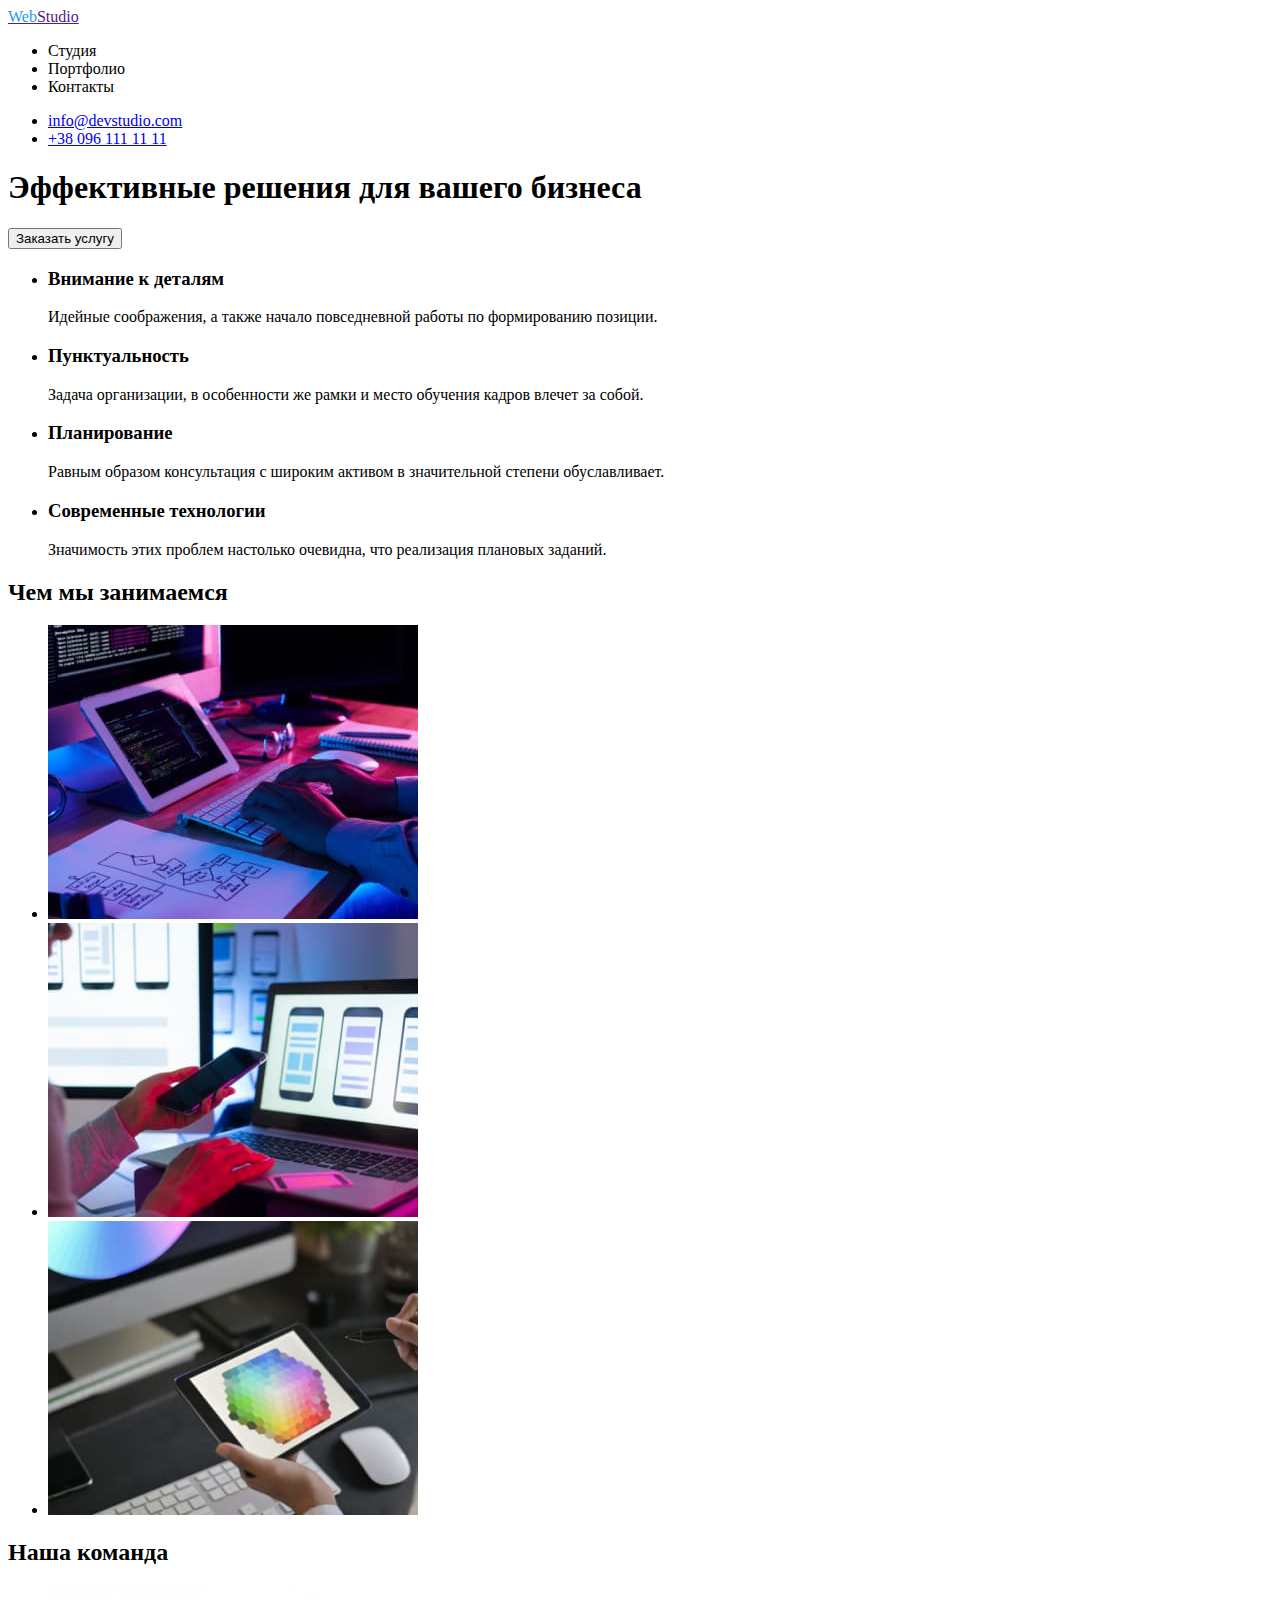
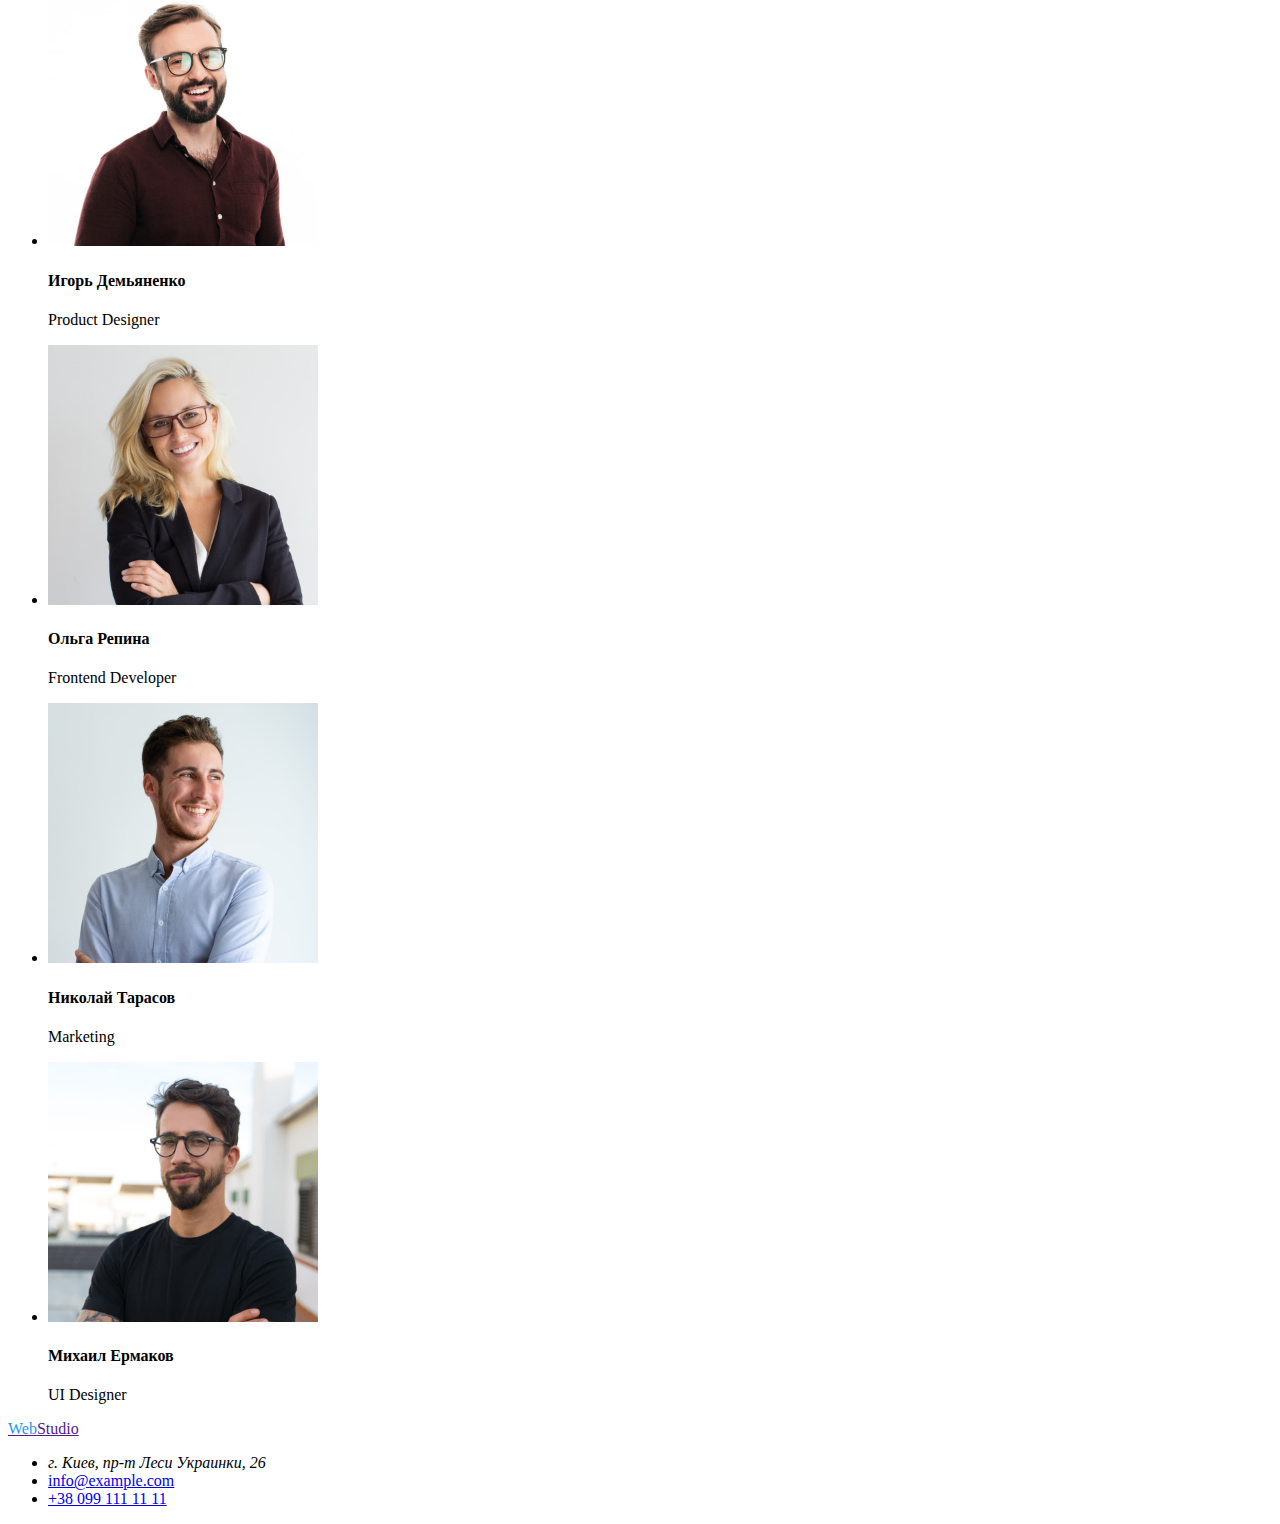
==== index.html @ 66c6bf49 "Summary" ====
<!DOCTYPE html>
<html lang="rus">
<head>
    <meta charset="UTF-8">
    <meta http-equiv="X-UA-Compatible" content="IE=edge">
    <meta name="viewport" content="width=device-width, initial-scale=1.0">
    <title>My homework #1</title>
    <style>
        .textcolor{color:#2196F3;}
    </style>
</head>
<body>
    <header>
        <nav>
            <a href=""><span class="textcolor">Web</span>Studio</a>
            <ul>
                <li><a href=""></a>Студия</li>
                <li><a href=""></a>Портфолио</li>
                <li><a href=""></a>Контакты</li>
            </ul>
        </nav>
            <ul>
                <li><a href="mailto:info@devstudio.com">info@devstudio.com</a></li>
                <li><a href="tel:+380961111111">+38 096 111 11 11</a></li>
            </ul>
    </header>
    <main>
        <section>
            <h1>Эффективные решения для вашего бизнеса</h1>
            <button type="button">Заказать услугу</button>
        </section>
        <!--Преимущества-->
        <section>
            <ul>
                <li>
                    <h3>Внимание к деталям</h3>
                    <p>Идейные соображения, а также начало повседневной работы по формированию позиции.</p>
                </li>
                <li>
                    <h3>Пунктуальность</h3>
                    <p>Задача организации, в особенности же рамки и место обучения кадров влечет за собой.</p>
                </li>
                <li>
                    <h3>Планирование</h3>
                    <p>Равным образом консультация с широким активом в значительной степени обуславливает.</p>
                </li>
                <li>
                    <h3>Современные технологии</h3>
                    <p>Значимость этих проблем настолько очевидна, что реализация плановых заданий.</p>
                </li>
            </ul>
        </section>
        <!--Примеры-->
        <section>
            <h2>Чем мы занимаемся</h2>
            <ul>
              <li>
                  <img src="./images/box1.jpg" alt="Создание" width="370">
              </li>
              <li>
                  <img src="./images/box2.jpg" alt="Анализ" width="370">
              </li>
              <li>
                  <img src="./images/box3.jpg" alt="Оформление" width="370">
              </li>
            </ul>
        </section>
        <!--Команда-->
        <section>
            <h2>Наша команда</h2>
            <ul>
              <li>
                <img src="./images/Игорь.jpg" alt="" width="270" />
                <h4>Игорь Демьяненко</h4>
                <p>Product Designer</p>
              </li>
              <li>
                <img src="./images/Репина.jpg" alt="" width="270" />
                <h4>Ольга Репина</h4>
                <p>Frontend Developer</p>
              </li>
              <li>
                <img src="./images/Тарасов.jpg" alt="" width="270" />
                <h4>Николай Тарасов</h4>
                <p>Marketing</p>
              </li>
              <li>
                <img src="./images/Ермаков.jpg" alt="" width="270" />
                <h4>Михаил Ермаков</h4>
                <p>UI Designer</p>
              </li>
            </ul>
          </section>
    </main>
    <footer>
        <a href=""><span class="textcolor">Web</span>Studio</a>
        <ul>
            <li><address>г. Киев, пр-т Леси Украинки, 26</address></li>
            <li><a href="mailto:info@example.com">info@example.com</a></li>
            <li><a href="tel:+380991111111">+38 099 111 11 11</a></li>
        </ul>
    </footer>
</body>
</html>
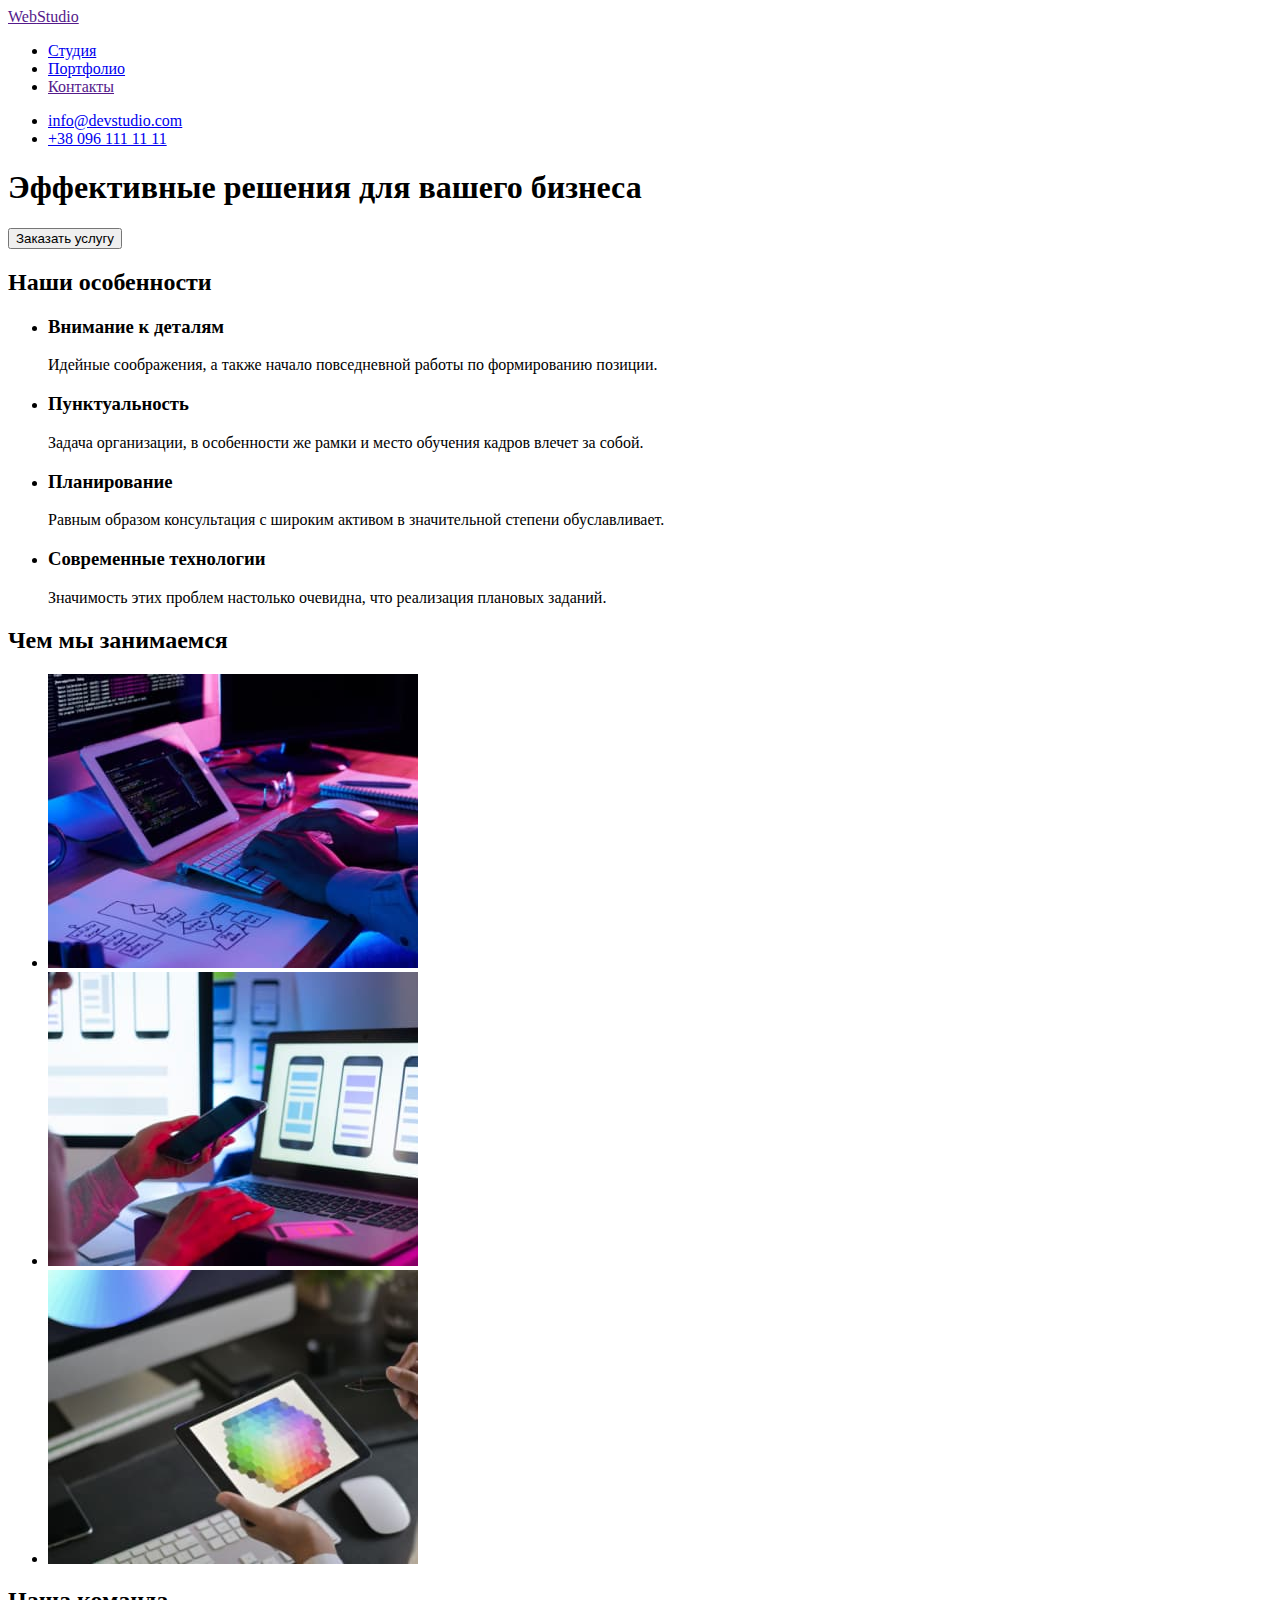
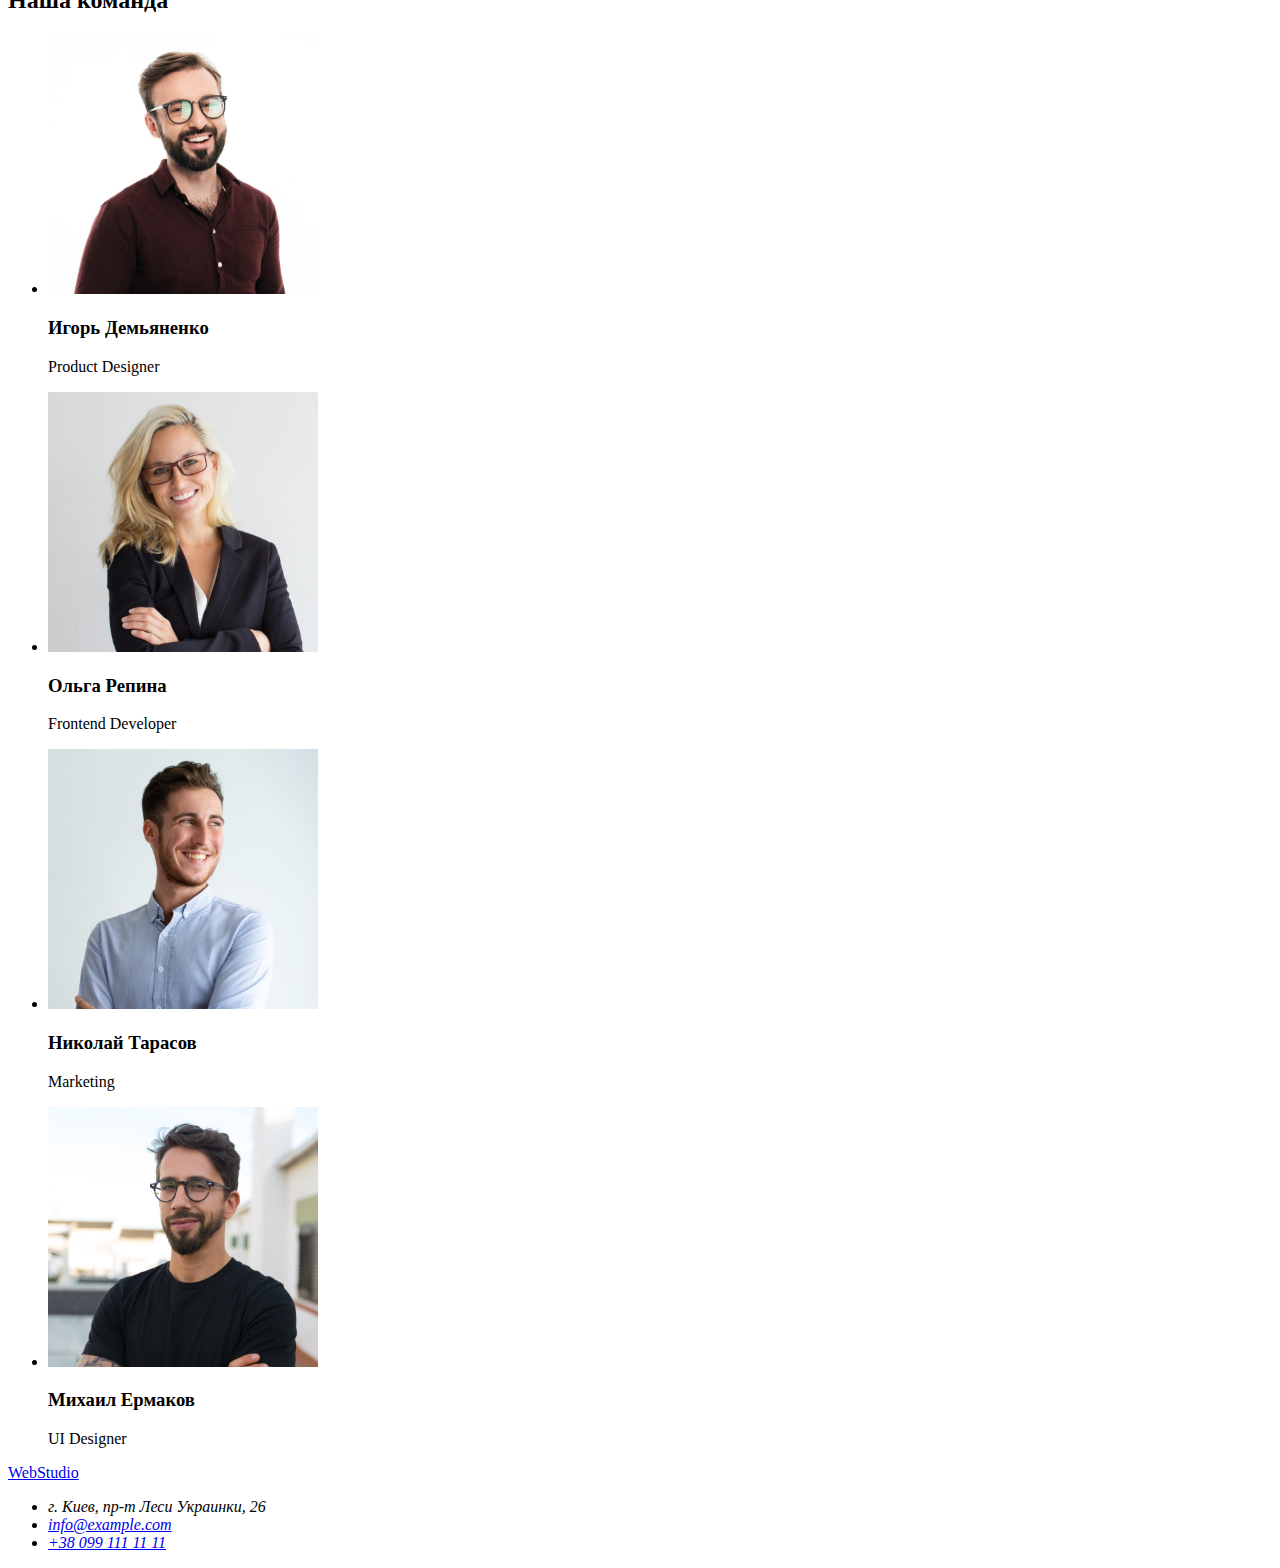
==== commit 4f72828c: "corective" ====
--- a/index.html
+++ b/index.html
@@ -1,104 +1,108 @@
 <!DOCTYPE html>
-<html lang="rus">
+<html lang="ru">
 <head>
     <meta charset="UTF-8">
     <meta http-equiv="X-UA-Compatible" content="IE=edge">
     <meta name="viewport" content="width=device-width, initial-scale=1.0">
     <title>My homework #1</title>
-    <style>
-        .textcolor{color:#2196F3;}
-    </style>
+    <link rel="preconnect" href="https://fonts.googleapis.com">
+    <link rel="preconnect" href="https://fonts.gstatic.com" crossorigin>
+    <link href="https://fonts.googleapis.com/css2?family=Raleway:wght@700&family=Roboto:wght@400;500;700;900&display=swap" rel="stylesheet">
+    <link rel="stylesheet" href="./css/style.css">
 </head>
-<body>
-    <header>
-        <nav>
-            <a href=""><span class="textcolor">Web</span>Studio</a>
-            <ul>
-                <li><a href=""></a>Студия</li>
-                <li><a href=""></a>Портфолио</li>
-                <li><a href=""></a>Контакты</li>
+<body class="all-list">
+    <header class="flex-head">
+        <nav class="menu-list">
+            <a lang="en" href="" class="logo"><span class="textcolor-logo">Web</span>Studio</a>
+            <ul class="menu">
+                <li><a href="./index.html" class="menu-click current">Студия</a></li>
+                <li><a href="./portfolio.html" class="menu-click">Портфолио</a></li>
+                <li><a href="" class="menu-click">Контакты</a></li>
             </ul>
         </nav>
-            <ul>
-                <li><a href="mailto:info@devstudio.com">info@devstudio.com</a></li>
-                <li><a href="tel:+380961111111">+38 096 111 11 11</a></li>
+            <ul class="contacts">
+                <li><a lang="en" href="mailto:info@devstudio.com" class="click">info@devstudio.com</a></li>
+                <li><a href="tel:+380961111111" class="click">+38 096 111 11 11</a></li>
             </ul>
     </header>
-    <main>
-        <section>
-            <h1>Эффективные решения для вашего бизнеса</h1>
-            <button type="button">Заказать услугу</button>
+    <main> 
+        <section class="order">
+            <h1 class="head">Эффективные решения для вашего бизнеса</h1>
+            <button class="button">Заказать услугу</button>
         </section>
         <!--Преимущества-->
-        <section>
-            <ul>
-                <li>
-                    <h3>Внимание к деталям</h3>
-                    <p>Идейные соображения, а также начало повседневной работы по формированию позиции.</p>
+        <section class="features">
+            <h2 class="features-head">Наши особенности</h2> 
+            <ul class="features-list">
+                <li class="features-block">
+                    <h3 class="title">Внимание к деталям</h3>
+                    <p class="example">Идейные соображения, а также начало повседневной работы по формированию позиции.</p>
                 </li>
-                <li>
-                    <h3>Пунктуальность</h3>
-                    <p>Задача организации, в особенности же рамки и место обучения кадров влечет за собой.</p>
+                <li class="features-block">
+                    <h3 class="title">Пунктуальность</h3>
+                    <p class="example">Задача организации, в особенности же рамки и место обучения кадров влечет за собой.</p>
                 </li>
-                <li>
-                    <h3>Планирование</h3>
-                    <p>Равным образом консультация с широким активом в значительной степени обуславливает.</p>
+                <li class="features-block">
+                    <h3 class="title">Планирование</h3>
+                    <p class="example">Равным образом консультация с широким активом в значительной степени обуславливает.</p>
                 </li>
-                <li>
-                    <h3>Современные технологии</h3>
-                    <p>Значимость этих проблем настолько очевидна, что реализация плановых заданий.</p>
+                <li class="features-block">
+                    <h3 class="title">Современные технологии</h3>
+                    <p class="example">Значимость этих проблем настолько очевидна, что реализация плановых заданий.</p>
                 </li>
             </ul>
         </section>
         <!--Примеры-->
-        <section>
-            <h2>Чем мы занимаемся</h2>
-            <ul>
-              <li>
-                  <img src="./images/box1.jpg" alt="Создание" width="370">
+        <section class="example-work">
+            <h2 class="work-list">Чем мы занимаемся</h2>
+            <ul class="image-box">
+              <li class="images">
+                  <img src="./images/box1.jpg" alt="Разработка программного обеспечения" width="370">
               </li>
-              <li>
-                  <img src="./images/box2.jpg" alt="Анализ" width="370">
+              <li class="images">
+                  <img src="./images/box2.jpg" alt="Тестирование мобильного приложения" width="370">
               </li>
-              <li>
-                  <img src="./images/box3.jpg" alt="Оформление" width="370">
+              <li class="images">
+                  <img src="./images/box3.jpg" alt="Работа с палитрой цветов" width="370">
               </li>
             </ul>
         </section>
         <!--Команда-->
-        <section>
-            <h2>Наша команда</h2>
-            <ul>
-              <li>
-                <img src="./images/Игорь.jpg" alt="" width="270" />
-                <h4>Игорь Демьяненко</h4>
-                <p>Product Designer</p>
+        <section class="info-team">
+            <h2 class="team-head">Наша команда</h2>
+            <ul class="team">
+              <li class="card">
+                <img src="./images/Игорь.jpg" alt="Игорь Демьяненко" width="270" />
+                <h3 class="team-list">Игорь Демьяненко</h3>
+                <p lang="en" class="team-proffecion"> Product Designer</p>
               </li>
-              <li>
-                <img src="./images/Репина.jpg" alt="" width="270" />
-                <h4>Ольга Репина</h4>
-                <p>Frontend Developer</p>
+              <li class="card">
+                <img src="./images/Репина.jpg" alt="Ольга Репина" width="270" />
+                <h3 class="team-list">Ольга Репина</h3>
+                <p lang="en" class="team-proffecion">Frontend Developer</p>
               </li>
-              <li>
-                <img src="./images/Тарасов.jpg" alt="" width="270" />
-                <h4>Николай Тарасов</h4>
-                <p>Marketing</p>
+              <li class="card">
+                <img src="./images/Тарасов.jpg" alt="Николай Тарасов" width="270" />
+                <h3 class="team-list">Николай Тарасов</h3>
+                <p lang="en" class="team-proffecion">Marketing</p>
               </li>
-              <li>
-                <img src="./images/Ермаков.jpg" alt="" width="270" />
-                <h4>Михаил Ермаков</h4>
-                <p>UI Designer</p>
+              <li class="card">
+                <img src="./images/Ермаков.jpg" alt="Михаил Ермаков" width="270" />
+                <h3 class="team-list">Михаил Ермаков</h3>
+                <p lang="en" class="team-proffecion">UI Designer</p>
               </li>
             </ul>
           </section>
     </main>
-    <footer>
-        <a href=""><span class="textcolor">Web</span>Studio</a>
-        <ul>
-            <li><address>г. Киев, пр-т Леси Украинки, 26</address></li>
-            <li><a href="mailto:info@example.com">info@example.com</a></li>
-            <li><a href="tel:+380991111111">+38 099 111 11 11</a></li>
+<footer class="f-section">
+    <a href="#top" class="logo2"><span class="textcolor-logo">Web</span>Studio</a>
+    <address class="f-block">
+        <ul class="f-list">
+            <li class="f-cont-li"><span class="f-address">г. Киев, пр-т Леси Украинки, 26</span></li>
+            <li class="f-cont-li"><a href="mailto:info@example.com" class="f-contacts">info@example.com</a></li>
+            <li class="f-cont-li"><a href="tel:+380991111111" class="f-contacts">+38 099 111 11 11</a></li>
         </ul>
-    </footer>
+    </address>
+</footer>
 </body>
 </html>